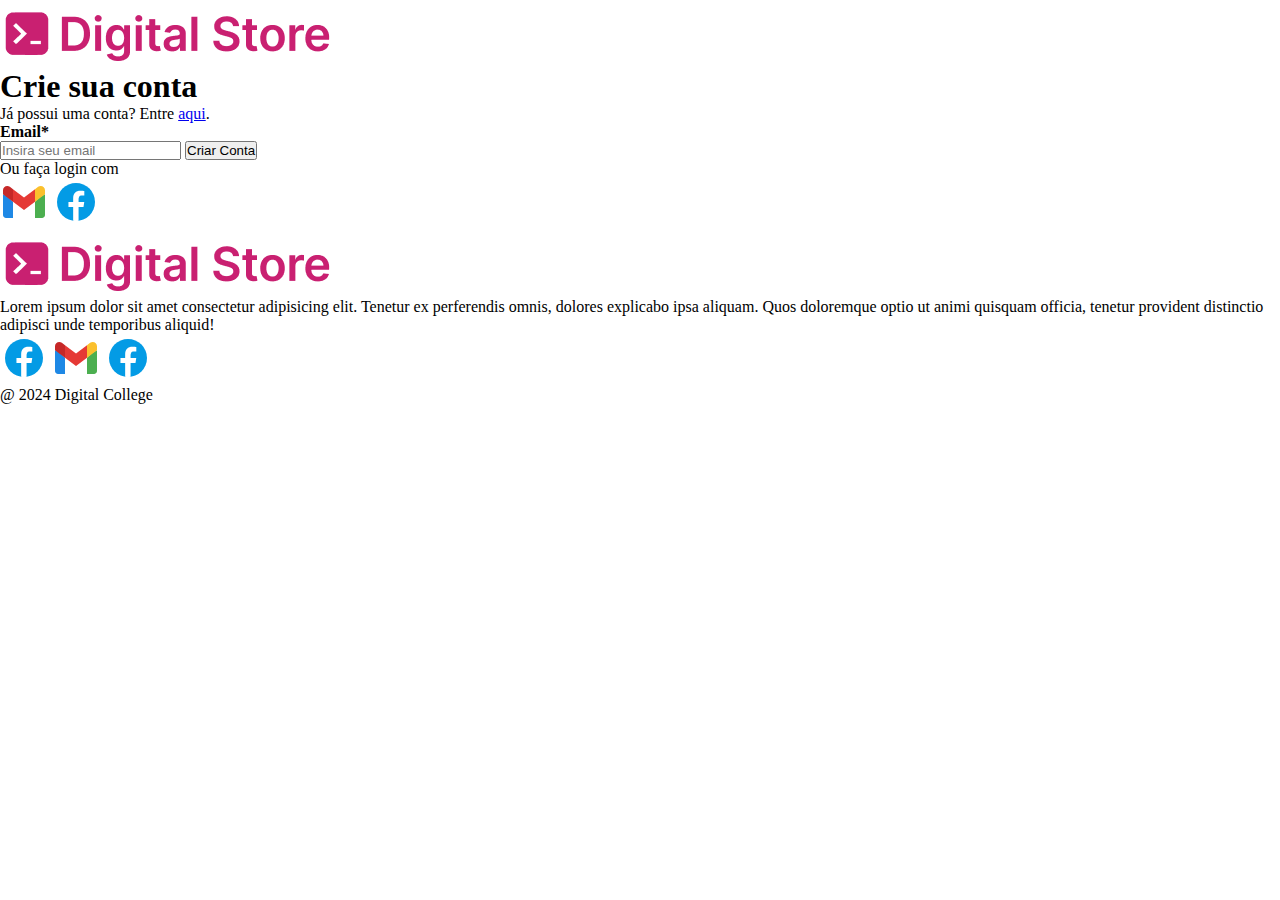
==== template/index.html @ 46086ea3 "Estilizado a tela de login e manipulando html do contatos e footer" ====
<!DOCTYPE html>
<html lang="pt-br">
<head>
    <meta charset="UTF-8">
    <meta name="viewport" content="width=device-width, initial-scale=1.0">
    <title>Digital Store</title>
    <link rel="stylesheet" href="../static/css/style.css">
    <link rel="shortcut icon" href="../static/assets/favicon/icon_logo.png">
</head>
<body>
    <header>
        <nav>
            <a href="#"><img src="../static/assets/img/logo.png" alt="logo"></a>
        </nav>
    </header>
    <main>
        <div class="formulario">
            <div class="title">
                <h1>Crie sua conta</h1>
                <p>Já possui uma conta? Entre <a href="#">aqui</a>.</p>
            </div>
            <div class="conta">
                <h4>Email*</h4>
                <input type="email" placeholder="Insira seu email">
                <button type="button">Criar Conta</button>
            </div>
            <div class="outrologin">
                <p>Ou faça login com</p>
                <div class="img">
                    <a href="#"><img src="../static/assets/img/gmail.svg" alt="gmail"></a>
                    <a href="#"><img src="../static/assets/img/facebook.svg" alt="facebook"></a>
                </div>
            </div>
        </div>
    </main>
    <section id="contato">
        <div class="rodape">
            <div class="sobre">
                <img src="../static/assets/img/logo.png">
                <p>Lorem ipsum dolor sit amet consectetur adipisicing elit. Tenetur ex perferendis omnis, dolores explicabo ipsa aliquam. Quos doloremque optio ut animi quisquam officia, tenetur provident distinctio adipisci unde temporibus aliquid!</p>
            </div>
            <a href="#"><img src="../static/assets/img/facebook.svg" alt="facebook"></a>
            <a href="#"><img src="../static/assets/img/gmail.svg" alt="instagram"></a>
            <a href="#"><img src="../static/assets/img/facebook.svg" alt="x"></a>
            <div class="informacao">

            </div>
            <div class="contatos">

            </div>
        </div>
    </section>
    <footer>
        <p>@ 2024 Digital College</p>
    </footer>
</body>
</html>
---- static/css/style.css ----
@import url('https://fonts.googleapis.com/css2?family=Inter:wght@100..900&display=swap');

:root {
    --font_primaria: "Inter", sans-serif;
    --font_weight_normal: 400;
    --font_weight_bold: 700;
    --cor_primario: #C92071;
    --cor_segundaria: #FFFFFF;
    --cor_terciaria: #000000;
    --cor_input: #666666;
}

* {
    margin: 0;
    padding: 0;
    box-sizing: border-box;
}

@media (min-width:375px) and (max-width:768px) {
    nav {
        background-color: var(--cor_segundaria);
        /*excluir  widht: 315px  height: 411px*/
        width: 100vw;
        height: 10vh;
        display: flex;
        justify-content: center;
        align-items: center;
    }

    nav a img {
        width: 11rem;
        height: auto;
    }

    main {

        background: linear-gradient(180deg, rgba(187, 188, 244, 1) 0%, rgba(206, 207, 248, 1) 100%);
        width: 100vw;
        height: 80vh;
        display: flex;
        justify-content: center;
        align-items: center;
    }

    .formulario {
        background-color: var(--cor_segundaria);
        width: 84vw;
        height: 60vh;
        border-radius: 0.5rem;
        display: flex;
        flex-direction: column;
        justify-content: center;
        align-items: center;
    }

    .formulario .title {
        width: auto;
        height: 20vh;
        display: flex;
        flex-direction: column;
        justify-content: center;
        align-items: center;
        padding: 1rem;
        gap: 0.5rem;
    }

    .formulario .title h1 {
        font-family: "Inter", sans-serif;
        font-weight: 700;
        font-size: 1.375rem;
    }

    .formulario .title p {
        font-family: "Inter", sans-serif;
        font-weight: 400;
        font-size: 0.875rem;
    }

    .formulario .title p a {
        color: var(--cor_terciaria);
    }

    .formulario .conta {
        width: auto;
        height: 30vh;
        display: flex;
        flex-direction: column;
        justify-content: flex-start;
        align-items: center;
    }

    .formulario .conta h4 {
        font-family: var(--font_primaria);
        font-weight: var(--font_weight_bold);
        margin-bottom: 1rem;
        align-self: flex-start;
    }

    .formulario .conta input {
        width: 68vw;
        height: 8.5vh;
        border-radius: 0.5rem;
        outline: none;
        border: none;
        background-color: #47474714;
        padding-left: 0.5rem;
        font-size: 1rem;
        color: var(--cor_input);
        margin-bottom: 2rem;
    }

    .formulario .conta button {
        width: 68vw;
        height: 7vh;
        font-family: var(--font_primaria);
        font-weight: var(--font_weight_bold);
        font-size: 1.1rem;
        border-radius: 0.5rem;
        outline: none;
        border: none;
        background-color: var(--cor_primario);
        color: var(--cor_segundaria);
        cursor: pointer;
        transition: 0.5s ease;
        

    }

    .formulario .conta button:hover {
        background-color: #f04799;
        color: var(--cor_terciaria);
    }

    .formulario .outrologin {
        width: auto;
        height: 15vh;
        font-family: var(--font_primaria);
        font-weight: var(--font_weight_bold);
        text-align: center;
        display: flex;
        flex-direction: column;
        align-items: center;
        justify-content: flex-start;
        gap: 1.3rem;
    }

    .formulario .outrologin .img {
        display: flex;
        justify-content: center;
        align-items: center;
        gap: 1.5rem;
    }

    .formulario .outrologin .img img {
        width: 2rem;
    }



}
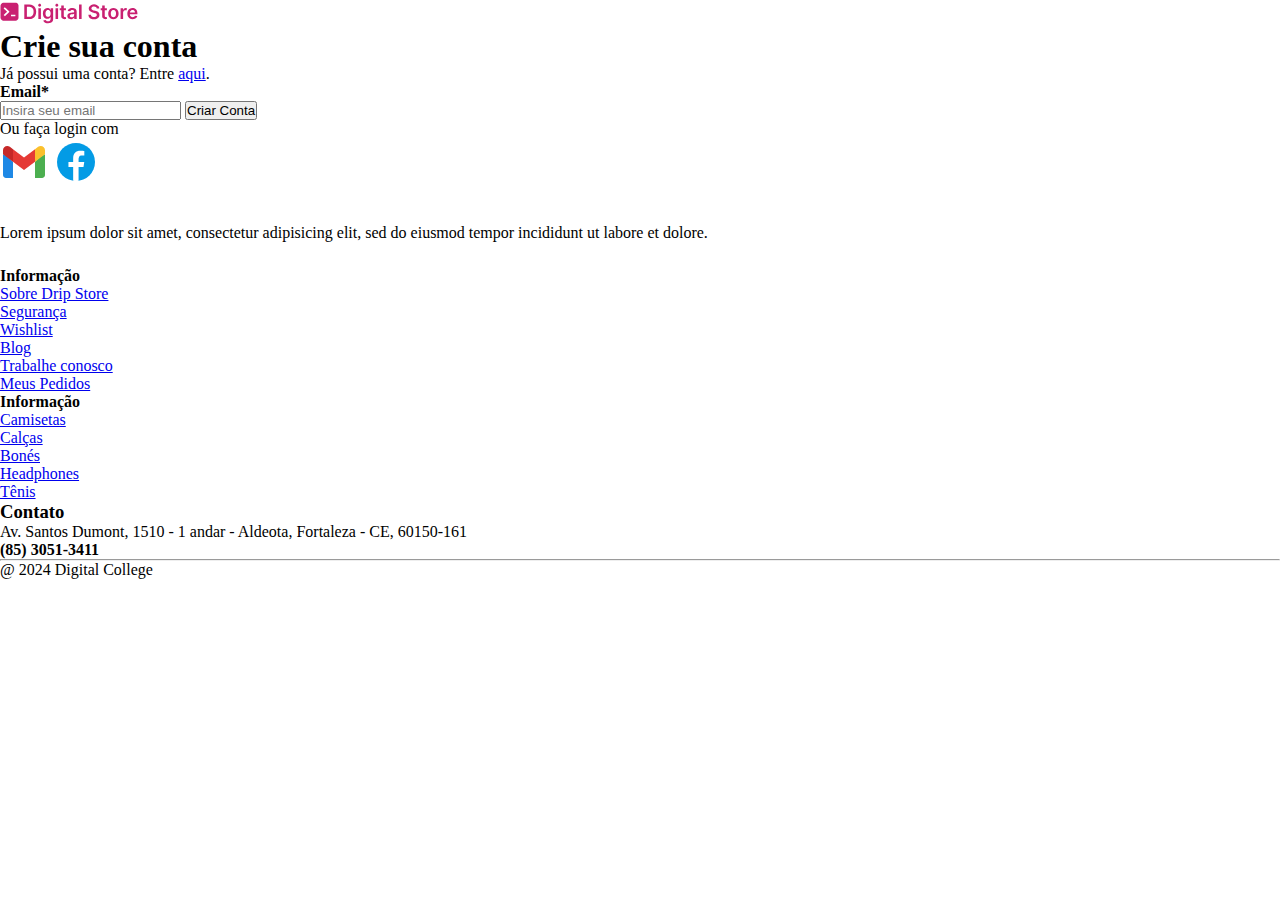
==== commit 4d74aa7a: ":lipstick: feat: Estilização final da tela de mobile - adicionando pasta para organização do projeto" ====
--- a/template/index.html
+++ b/template/index.html
@@ -5,12 +5,12 @@
     <meta name="viewport" content="width=device-width, initial-scale=1.0">
     <title>Digital Store</title>
     <link rel="stylesheet" href="../static/css/style.css">
-    <link rel="shortcut icon" href="../static/assets/favicon/icon_logo.png">
+    <link rel="shortcut icon" href="../static/assets/favicon/vector.svg">
 </head>
 <body>
     <header>
         <nav>
-            <a href="#"><img src="../static/assets/img/logo.png" alt="logo"></a>
+            <a href="#"><img src="../static/assets/img/logo.svg" alt="logo"></a>
         </nav>
     </header>
     <main>
@@ -36,20 +36,70 @@
     <section id="contato">
         <div class="rodape">
             <div class="sobre">
-                <img src="../static/assets/img/logo.png">
-                <p>Lorem ipsum dolor sit amet consectetur adipisicing elit. Tenetur ex perferendis omnis, dolores explicabo ipsa aliquam. Quos doloremque optio ut animi quisquam officia, tenetur provident distinctio adipisci unde temporibus aliquid!</p>
+                <img src="../static/assets/img/logoDigitalCollege.svg">
+                <p>Lorem ipsum dolor sit amet, consectetur adipisicing elit, sed do eiusmod tempor incididunt ut labore et dolore.</p>
             </div>
-            <a href="#"><img src="../static/assets/img/facebook.svg" alt="facebook"></a>
-            <a href="#"><img src="../static/assets/img/gmail.svg" alt="instagram"></a>
-            <a href="#"><img src="../static/assets/img/facebook.svg" alt="x"></a>
+            <div class="icones">
+                <a href="#"><img src="../static/assets/img/iconFacebook.svg" alt="facebook"></a>
+                <a href="#"><img src="../static/assets/img/iconInstagram.svg" alt="instagram"></a>
+                <a href="#"><img src="../static/assets/img/iconTwiter.svg" alt="twitter"></a>
+            </div>
             <div class="informacao">
-
+                <div class="informacao1">
+                    <h4>Informação</h4>
+                    <ul>
+                        <li>
+                            <a href="#">Sobre Drip Store</a>
+                        </li>
+                        <li>
+                            <a href="#">Segurança</a>
+                        </li>
+                        <li>
+                            <a href="#">Wishlist</a>
+                        </li>
+                        <li>
+                            <a href="#">Blog</a>
+                        </li>
+                        <li>
+                            <a href="#">Trabalhe conosco</a>
+                        </li>
+                        <li>
+                            <a href="#">Meus Pedidos</a>
+                        </li>
+                    </ul>
+                </div>
+                <div class="informacao2">
+                    <h4>Informação</h4>
+                    <ul>
+                        <li>
+                            <a href="#">Camisetas</a>
+                        </li>
+                        <li>
+                            <a href="#">Calças</a>
+                        </li>
+                        <li>
+                            <a href="#">Bonés</a>
+                        </li>
+                        <li>
+                            <a href="#">Headphones</a>
+                        </li>
+                        <li>
+                            <a href="#">Tênis</a>
+                        </li>
+                    </ul>
+                </div>
             </div>
             <div class="contatos">
-
+                <h3>Contato</h3>
+                <p>Av. Santos Dumont, 1510 - 1 andar -
+                    Aldeota, Fortaleza - CE, 60150-161
+                </p>
+                <h4>(85) 3051-3411</h4>
             </div>
         </div>
+        <hr class="barra">
     </section>
+    
     <footer>
         <p>@ 2024 Digital College</p>
     </footer>
--- a/static/css/style.css
+++ b/static/css/style.css
@@ -122,7 +122,7 @@
         color: var(--cor_segundaria);
         cursor: pointer;
         transition: 0.5s ease;
-        
+
 
     }
 
@@ -155,6 +155,132 @@
         width: 2rem;
     }
 
-
+    .rodape {
+        background-color: var(--cor_terciaria);
+        display: flex;
+        flex-direction: column;
+        justify-content: center;
+        align-items: flex-start;
+        padding: 3rem 2rem;
+    }
+
+    .rodape .sobre img {
+        width: 10rem;
+        display: flex;
+        margin-bottom: 1rem;
+    }
+
+    .rodape .sobre p {
+        color: var(--cor_segundaria);
+        font-family: var(--font_primaria);
+        font-size: 0.9rem;
+        margin-bottom: 2rem;
+    }
+
+    .rodape .icones img {
+        width: 1.5rem;
+        height: 1.5rem;
+        margin-right: 1.5rem;
+        margin-bottom: 2rem;
+    }
+
+    .rodape .informacao {
+        color: var(--cor_segundaria);
+        font-family: var(--font_primaria);
+        font-weight: var(--font_weight_normal);
+        display: flex;
+        gap: 2rem;
+        margin-bottom: 2rem;
+    }
+
+    .rodape .informacao .informacao1 h4 {
+        font-family: var(--font_primaria);
+        font-weight: var(--font_weight_normal);
+        font-size: 1.2rem;
+        margin-bottom: 0.8rem;
+    }
+
+    .rodape .informacao .informacao1 li {
+        list-style: none;
+        margin-bottom: 0.5rem;
+    }
+
+    .rodape .informacao .informacao1 li a {
+        color: var(--cor_segundaria);
+        text-decoration: none;
+    }
+
+    .rodape .informacao .informacao2 h4 {
+        font-family: var(--font_primaria);
+        font-weight: var(--font_weight_normal);
+        font-size: 1.2rem;
+        margin-bottom: 0.8rem;
+    }
+
+    .rodape .informacao .informacao2 li {
+        list-style: none;
+        margin-bottom: 0.5rem;
+    }
+
+    .rodape .informacao .informacao2 li a {
+        color: var(--cor_segundaria);
+        text-decoration: none;
+    }
+
+    #contato{
+        background-color: var(--cor_terciaria);
+    }
+
+    .contatos {
+        color: var(--cor_segundaria);
+        font-family: var(--font_primaria);
+        font-weight: var(--font_weight_normal);
+        font-size: 1rem;
+        
+    }
+
+    .contatos h3 {
+        color: var(--cor_segundaria);
+        font-family: var(--font_primaria);
+        font-weight: 400;
+        font-size: 1.2rem;
+        margin-bottom: 1rem;
+    }
+
+    .contatos p {
+        color: var(--cor_segundaria);
+        font-family: var(--font_primaria);
+        font-weight: 400;
+        font-size: 1rem;
+        margin-bottom: 2rem;
+    }
+
+    .contatos h4 {
+        color: var(--cor_segundaria);
+        font-family: var(--font_primaria);
+        font-weight: 400;
+        font-size: 1rem;
+    }
+
+    .barra{
+        height: 0.1rem;
+        margin-left: 2rem;
+        margin-right: 2rem;
+        background-color: var(--cor_segundaria);
+        border: none;
+        border-radius: 0.2rem;
+    }
+
+    footer {
+        height: 10vh;
+        font-family: var(--font_primaria);
+        background-color: var(--cor_terciaria);
+        color: var(--cor_segundaria);
+        display: flex;
+        justify-content: center;
+        align-items: flex-start;
+        padding-top: 1.2rem;
+
+    }
 
 }